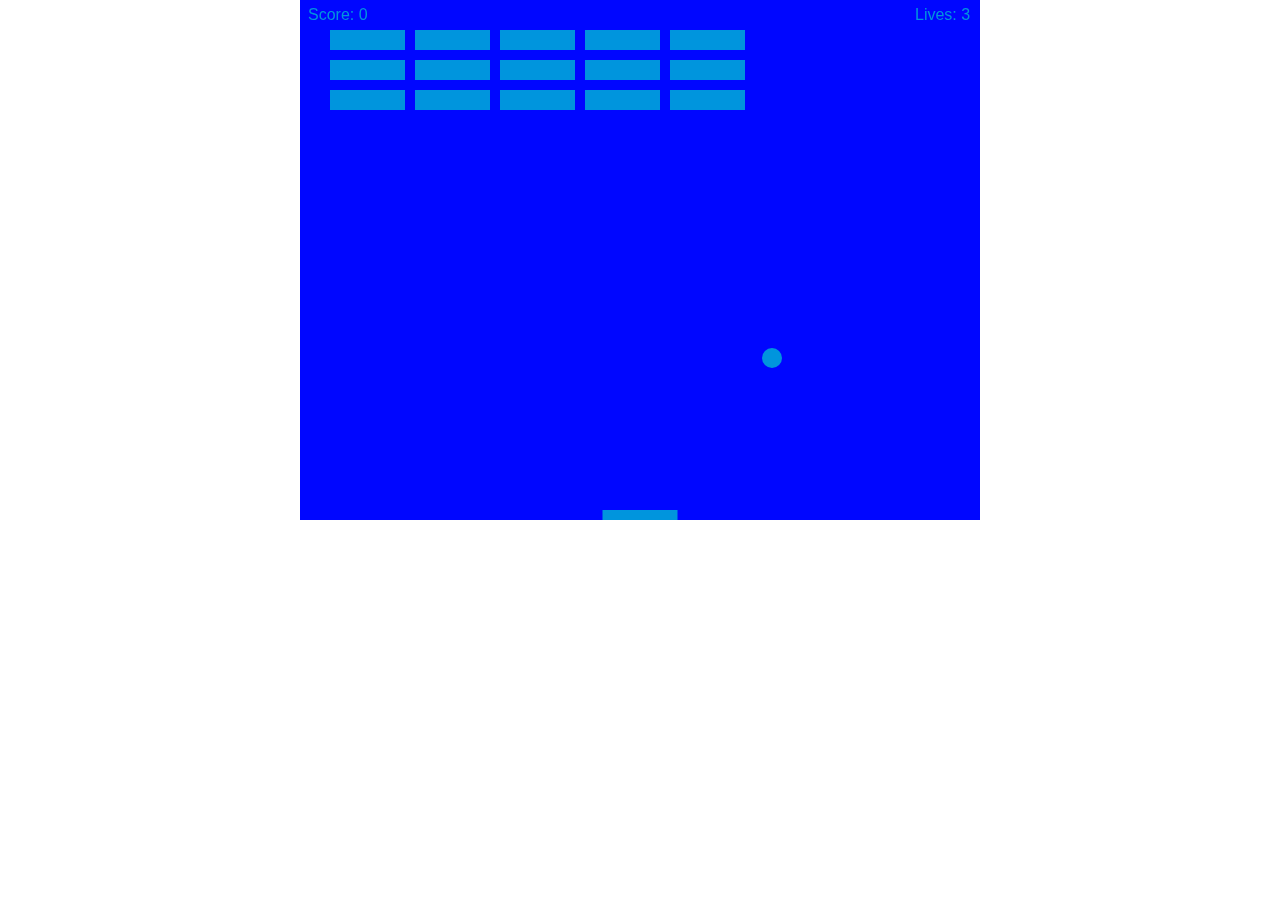
==== Unit Four - Javascript/BrickBreaker/index.html @ 0771890e "Push of breakout and init for LoZ" ====
<!DOCTYPE html>
<html>
<head>
    <meta charset="utf-8" />
    <title>Gamedev Canvas Workshop</title>
    <style>
    	* { padding: 0; margin: 0; }
    	canvas { background: #eee; display: block; margin: 0 auto; }

    </style>
</head>
<body>

<canvas id="myCanvas" width="680" height="520"></canvas>

<script type="text/javascript" src="js/script.js"></script>


</body>
</html>
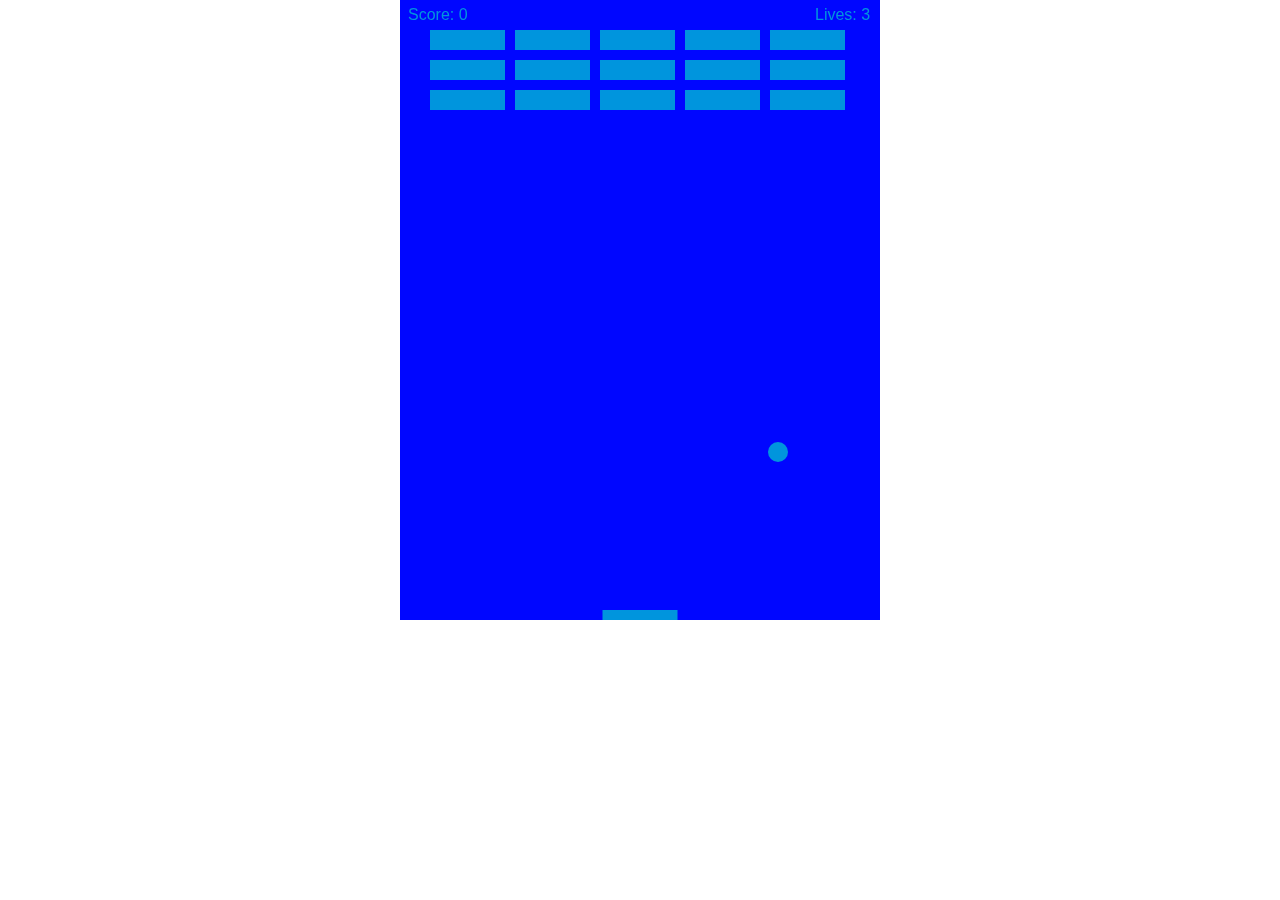
==== commit fa4d93ac: "Before changing movement grid" ====
--- a/Unit Four - Javascript/BrickBreaker/index.html
+++ b/Unit Four - Javascript/BrickBreaker/index.html
@@ -11,7 +11,7 @@
 </head>
 <body>
 
-<canvas id="myCanvas" width="680" height="520"></canvas>
+<canvas id="myCanvas" width="480" height="620"></canvas>
 
 <script type="text/javascript" src="js/script.js"></script>
 
